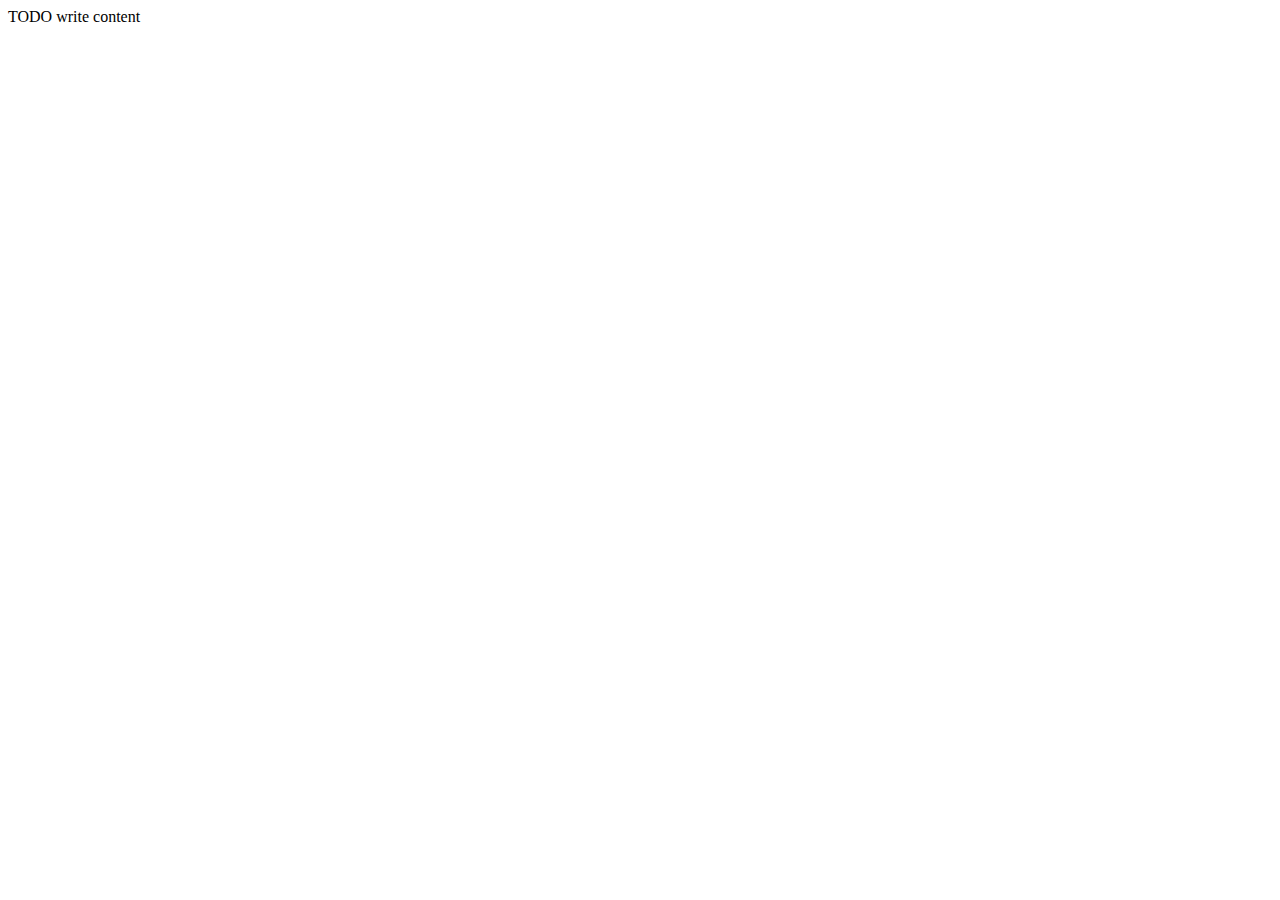
==== web/deposit.html @ 2e30ad24 "Retrieving name using AJAX to show on successful page log_in" ====
<!DOCTYPE html>
<!--
To change this license header, choose License Headers in Project Properties.
To change this template file, choose Tools | Templates
and open the template in the editor.
-->
<html>
    <head>
        <title>TODO supply a title</title>
        <meta charset="UTF-8">
        <meta name="viewport" content="width=device-width, initial-scale=1.0">
        <script src="https://ajax.googleapis.com/ajax/libs/jquery/1.12.2/jquery.min.js"></script>
    </head>
    <body>
        <div>TODO write content</div>
    </body>
</html>
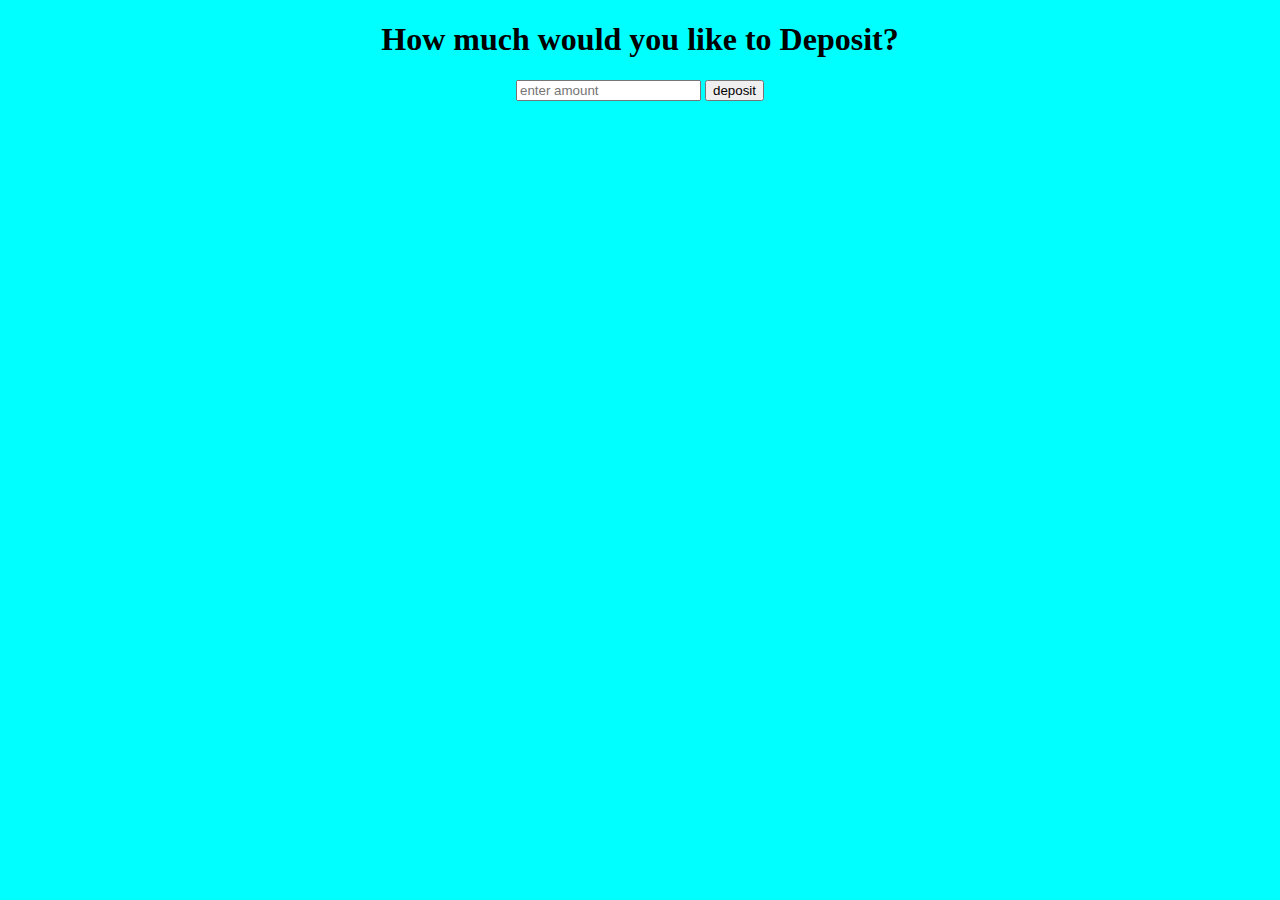
==== commit 1c52c3f5: "adding getbalance feature and session invalidate feature" ====
--- a/web/deposit.html
+++ b/web/deposit.html
@@ -6,12 +6,18 @@
 -->
 <html>
     <head>
-        <title>TODO supply a title</title>
+        <title>Deposit</title>
         <meta charset="UTF-8">
         <meta name="viewport" content="width=device-width, initial-scale=1.0">
         <script src="https://ajax.googleapis.com/ajax/libs/jquery/1.12.2/jquery.min.js"></script>
+        <link rel="stylesheet" href="css/homepage.css"/>
+        <script src="js/transact.js"></script>
     </head>
-    <body>
-        <div>TODO write content</div>
+    <body bgcolor="cyan">
+        <div align="center">
+            <h1> How much would you like to Deposit? </h1>
+            <input type="text" placeholder="enter amount">
+            <input type="button" value="deposit">
+        </div>
     </body>
 </html>
--- a/web/css/homepage.css
+++ b/web/css/homepage.css
@@ -0,0 +1,155 @@
+/*
+To change this license header, choose License Headers in Project Properties.
+To change this template file, choose Tools | Templates
+and open the template in the editor.
+*/
+/* 
+    Created on : Dec 20, 2018, 7:49:57 PM
+    Author     : mankank
+*/
+.body {
+    background-image: linear-gradient(to top, green, white);
+}
+#header:first-letter {
+    color: red;
+}
+#bankname {
+    color: white;
+    background-color : blue;
+}
+#homepgimg {
+    height: 300px;
+    width: 1225px;
+    margin: 0px 20px;
+}
+#pgmrq1 {
+    color: white;
+}
+#left_section {
+    float: left;
+}
+#right_section {
+    float: right;
+}
+#pgfoot {
+    clear: both;
+}
+.account_input {
+    margin: 10px 0px;
+}
+#fn {
+    margin-right: 32px;
+}
+#pd {
+    margin-right: 38px;
+}
+#gndr {
+    margin-right: 58px;
+}
+.txtbox_ca, .txtbox_lg {
+    padding: 6px;
+    border-radius: 10px;
+}
+#button_ca, #button_lg {
+    margin-top: 20px;
+}
+#button_lg {
+    margin-left: 52px;
+}
+#reset_ca, #reset_lg {
+    padding: 10px 20px;
+     margin-left: 30px;
+}
+#submit_ca, #submit_lg {
+    padding: 10px 20px;
+    margin-left: 25px;
+}
+#reset_ca, #submit_ca, #reset_lg, #submit_lg {
+    background-color: yellowgreen;
+    border-radius: 20px;
+}
+#reset_ca:hover, #submit_ca:hover, #reset_lg:hover, #submit_lg:hover {
+    background-color: green;
+}
+.ca_buttons:hover, .lg_buttons:hover {
+    color: white;
+}
+#timer {
+    float: right;
+    background-color: antiquewhite;
+    height: 30px;
+    width: 30px;
+    position: relative;
+    top: -80px;
+    right: -7px;
+    border-radius: 0px 0px 0px 10px;
+    text-align: center;
+}
+.pg_tabs {
+    display: inline-block;
+    background-color: green;
+    height: 20px;
+    width: 150px;
+    padding: 10px;
+    margin-bottom: 5px;
+    margin-right: 5px;
+    color: white;
+}
+.pg_tabs:hover {
+    background-color: yellowgreen;
+    border-radius: 10px;
+}
+.pg_tabs:active {
+    background-color: red;
+    border-radius: 10px;
+}
+.cmplt:hover {
+    background-color: red;
+}
+#complaint {
+    text-decoration: none;
+    color: white;
+}
+.ul_branches {
+    list-style-type: none;
+}
+.branches {
+    position: relative;
+}
+.ul_branches {
+    display: block;
+    position: absolute;
+    left: -40px;
+    display: none;
+}
+.ul_branches li {
+    height: 40px;
+    width: 170px;
+    background-color: green;
+}
+.ul_branches li:hover {
+    background-color: yellowgreen;
+    border-radius: 5px;
+}
+.branches:hover .ul_branches {
+    display: block;
+}
+.redText {
+    color: maroon;
+}
+.whiteText {
+    color: white;
+}
+#accountcreatedheader {
+    color: white;
+}
+.name_added {
+    color: red;
+}
+#transation_types_list {
+    list-style-type: none;
+}
+.li_transact {
+    text-decoration: none;
+    color: black;
+}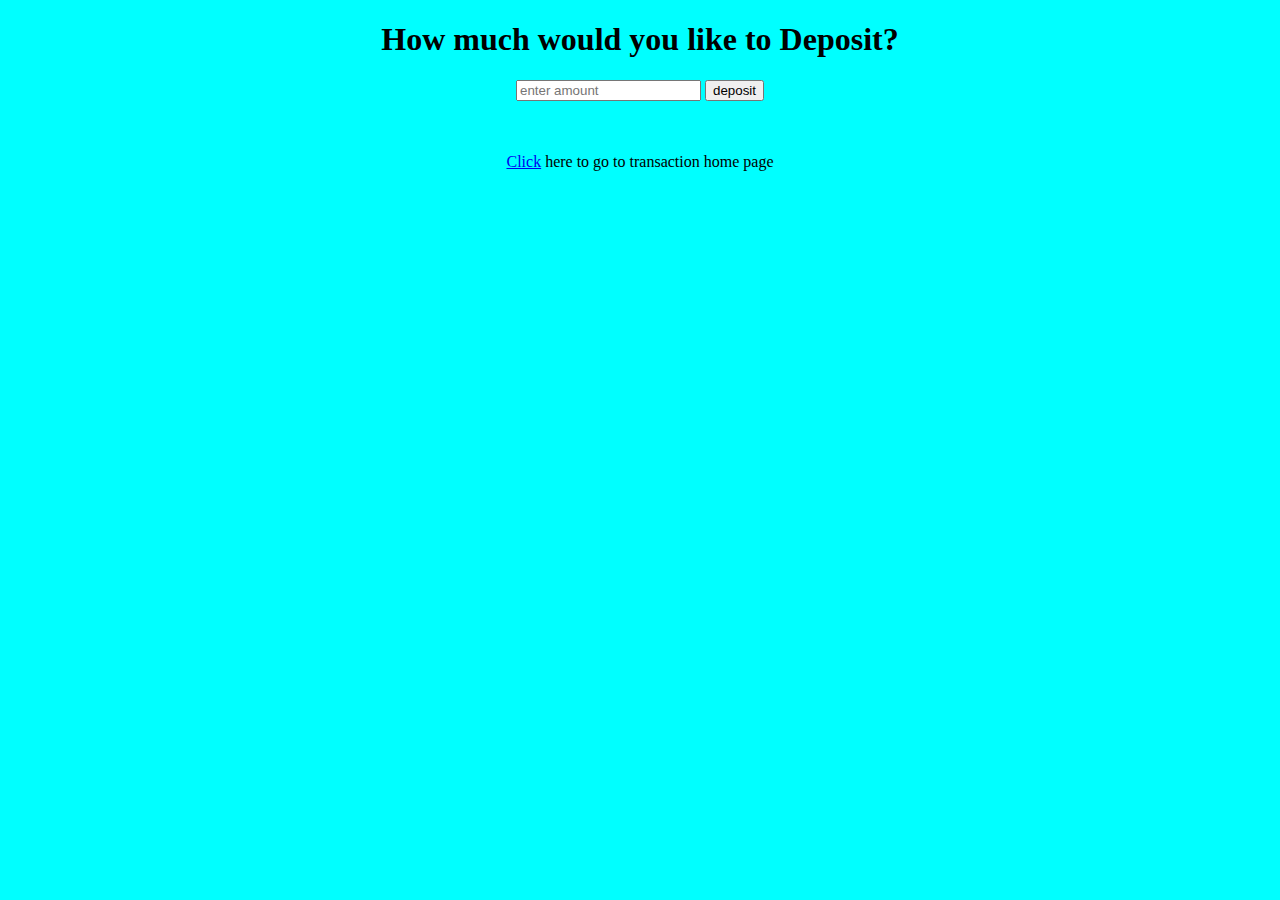
==== commit 2325606b: "Adding withdraw and deposit features" ====
--- a/web/deposit.html
+++ b/web/deposit.html
@@ -11,13 +11,17 @@
         <meta name="viewport" content="width=device-width, initial-scale=1.0">
         <script src="https://ajax.googleapis.com/ajax/libs/jquery/1.12.2/jquery.min.js"></script>
         <link rel="stylesheet" href="css/homepage.css"/>
-        <script src="js/transact.js"></script>
+        <script src="js/deposit.js"></script>
     </head>
     <body bgcolor="cyan">
         <div align="center">
             <h1> How much would you like to Deposit? </h1>
-            <input type="text" placeholder="enter amount">
-            <input type="button" value="deposit">
+            <input type="text" placeholder="enter amount" id="deposit_amt">
+            <input type="button" value="deposit" onclick="deposit()">
+            <p id="deposit_result"></p>
+            <br />
+            <br />
+            <a href="transaction_page.html">Click</a> here to go to transaction home page
         </div>
     </body>
 </html>
